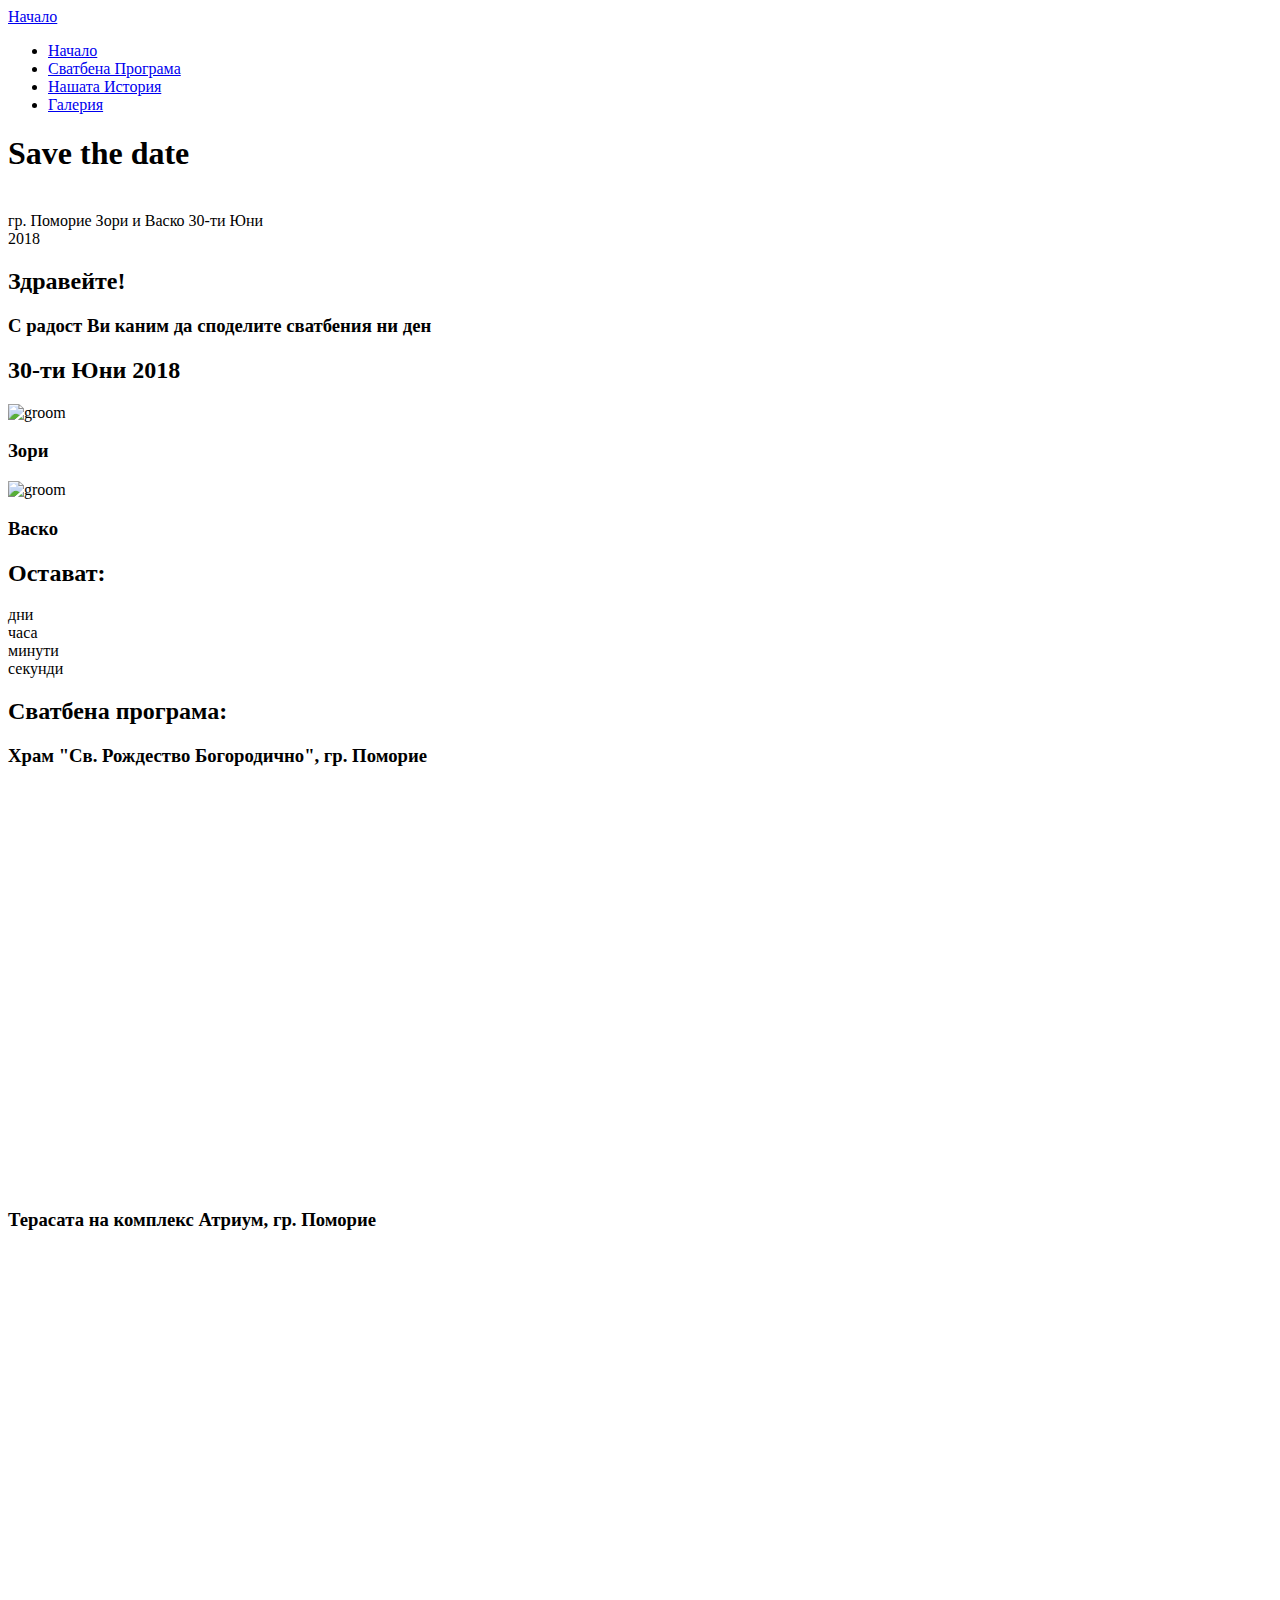
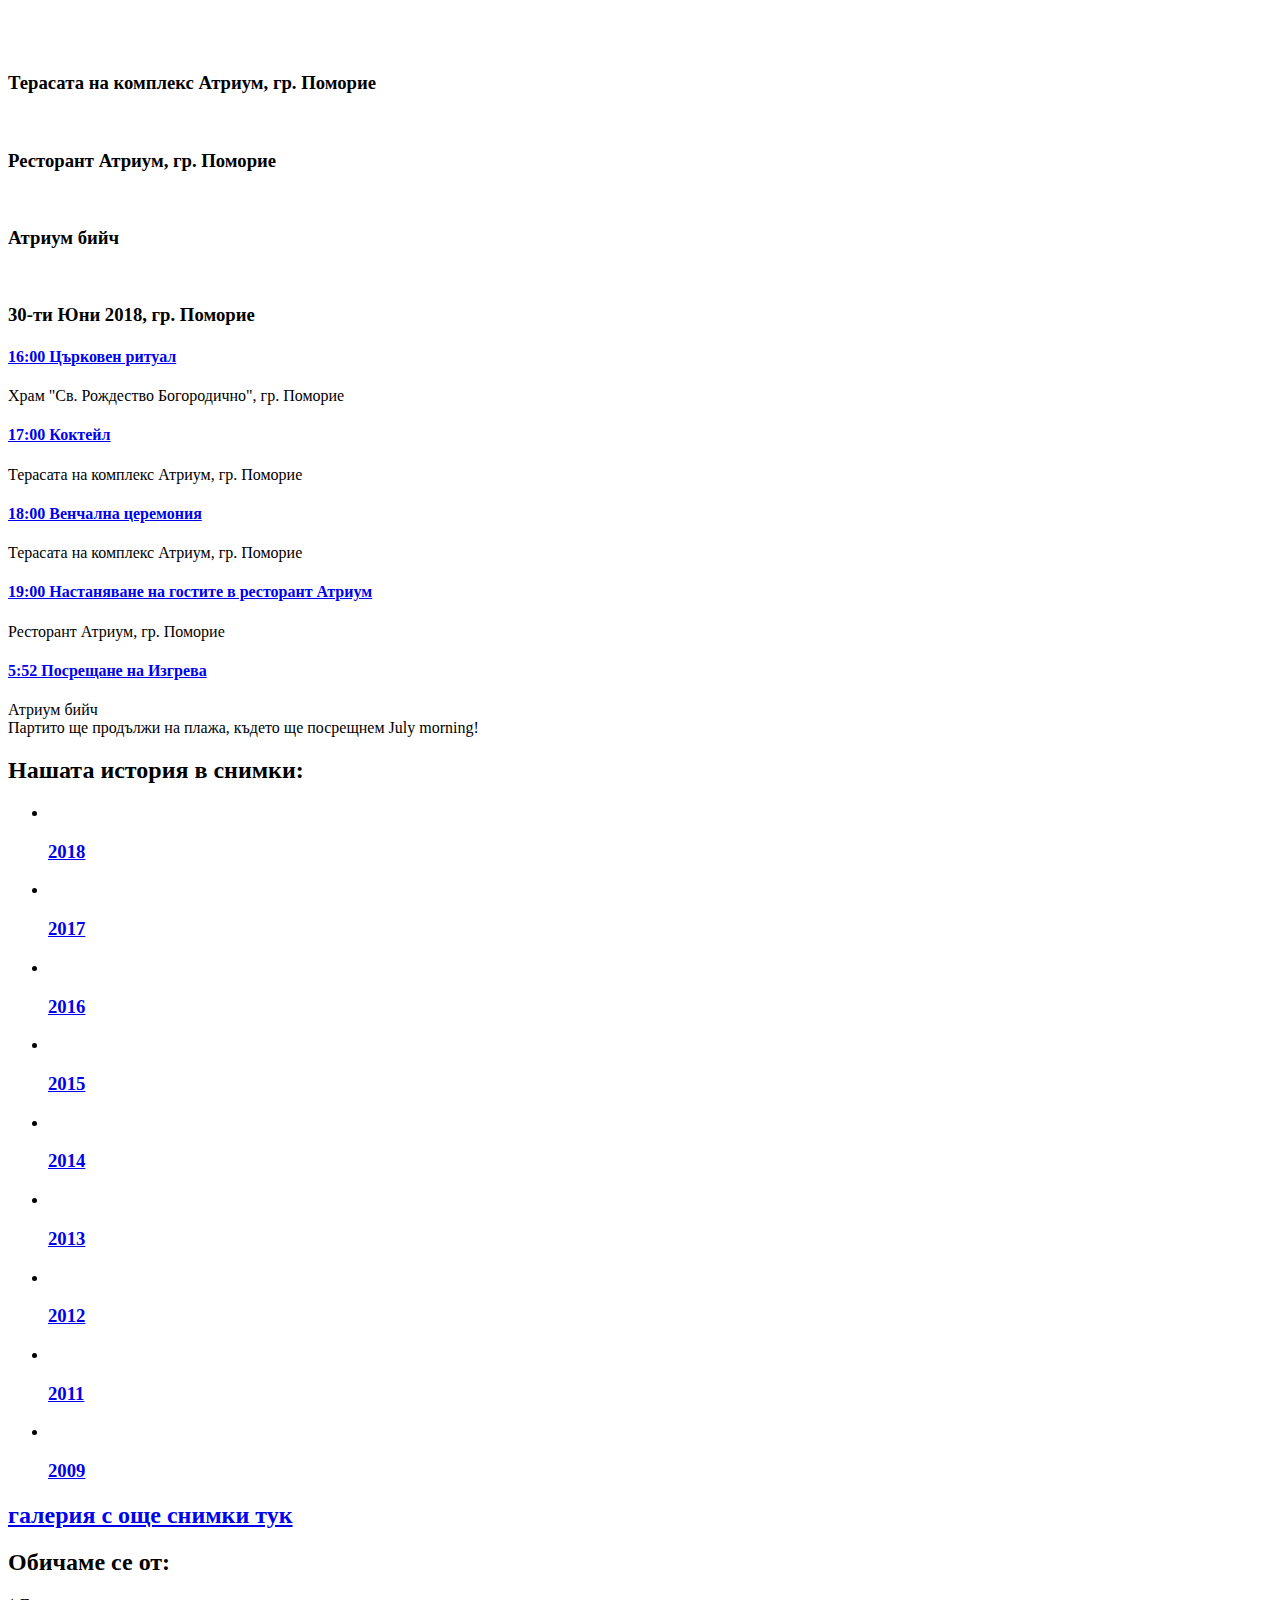
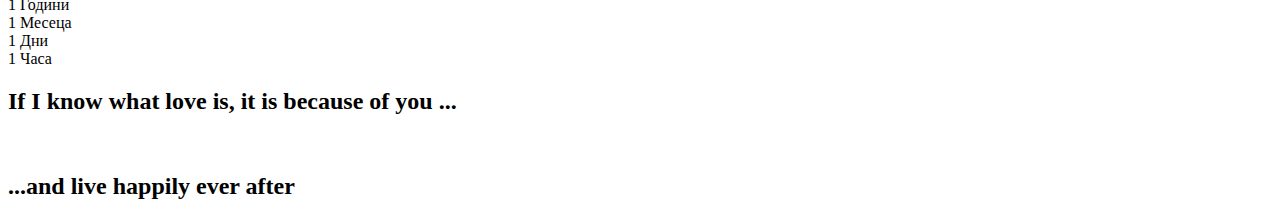
==== index.html @ bf3302c8 "Add google analytics" ====
<!DOCTYPE html>
<!--[if lt IE 7]>      <html class="no-js lt-ie9 lt-ie8 lt-ie7"> <![endif]-->
<!--[if IE 7]>         <html class="no-js lt-ie9 lt-ie8"> <![endif]-->
<!--[if IE 8]>         <html class="no-js lt-ie9"> <![endif]-->
<!--[if gt IE 8]><!--> <html class="no-js"> <!--<![endif]-->
	<head>
<!-- Global site tag (gtag.js) - Google Analytics -->
	<script async src="https://www.googletagmanager.com/gtag/js?id=UA-120800549-1"></script>
	<script>
	  window.dataLayer = window.dataLayer || [];
	  function gtag(){dataLayer.push(arguments);}
	  gtag('js', new Date());

	  gtag('config', 'UA-120800549-1');
	</script>
	<meta charset="utf-8">
	<meta http-equiv="X-UA-Compatible" content="IE=edge">
	<title>Vasko & Zory Wedding</title>
	<meta name="viewport" content="width=device-width, initial-scale=1">
	<meta name="description" content="" />
	<meta name="keywords" content="" />
	<meta name="author" content="" />

	<!-- Facebook and Twitter integration -->
	<meta property="og:title" content=""/>
	<meta property="og:image" content=""/>
	<meta property="og:url" content=""/>
	<meta property="og:site_name" content=""/>
	<meta property="og:description" content=""/>
	<meta name="twitter:title" content="" />
	<meta name="twitter:image" content="" />
	<meta name="twitter:url" content="" />
	<meta name="twitter:card" content="" />

	<link href='https://fonts.googleapis.com/css?family=Pacifico|Work+Sans:400,300,600,400italic,700|Amatic+SC:400,700&amp;subset=latin-ext' rel='stylesheet' type='text/css'>	
	<!-- Animate.css -->
	<link rel="stylesheet" href="css/vendor/animate.css">
	<!-- Icomoon Icon Fonts-->
	<link rel="stylesheet" href="css/vendor/icomoon.css">
	<link rel="stylesheet" type="text/css" href="fonts/font-awesome-4.7.0/css/font-awesome.min.css">
	<!-- Bootstrap  -->
	<link rel="stylesheet" href="css/vendor/bootstrap.min.css">
	<!-- Magnific Popup -->
	<link rel="stylesheet" href="css/vendor/magnific-popup.css">
	<!-- Owl Carousel  -->
	<link rel="stylesheet" href="css/vendor/owl.carousel.min.css">
	<link rel="stylesheet" href="css/vendor/owl.theme.default.min.css">
	<!-- Lightbox -->
	<link rel="stylesheet" href="css/vendor/lightbox.min.css">

	<!-- Theme style  -->
	<link rel="stylesheet" href="css/main.css">

	</head>

<body data-spy="scroll" data-target=".navbar" data-offset="50">
	<div class="loader"></div>
	<div class="main">
		<!-- Navigation -->
		<nav class="navbar" role="navigation" data-spy="affix" data-options="scrolltop:false">
			<div class="container">
				<div class="row">
					<div class="col-xs-2">
						<div id="logo"><a href="index.html">Начало</a></div>
					</div>
					<div class="col-xs-10 menu-2">
						<ul class="nav navbar-nav navbar-right">
							<li class="active">
								<a class="page-scroll" href="#header">Начало</a>
							</li>
							<li>
								<a class="page-scroll" href="#events">Сватбена Програма</a>
							</li>
							<li>
								<a class="page-scroll" href="#gallery">Нашата История</a>
							</li>
							<li>
								<a class="page-scroll" href="gallery-single.html">Галерия</a>
							</li>
						</ul>
					</div>
				</div>
			</div>
		</nav>
		<!-- Header -->
		
		<section id="header" class="cover" >
			<div class="overlay"></div>
			<div class="container">
				<div class="row">
					<div class="col-md-12 text-center">
						<div class="display-t">
							<div class="display-tc animated">
								<h1>Save the date</h1>
								<div class="banner-text">
									<span class="banner-text_city"><br>гр. Поморие</span>
									<span class="banner-text_names">Зори и Васко</span>
									<span class="banner-text_date">30-ти Юни <br>2018</span>
								</div>
							</div>
						</div>
					</div>
				</div>
			</div>
		</section>
		<!-- Section About-us -->
		<section id="couple" class="section couple">
			<div class="container">
				<div class="row">
					<div class="col-md-12 text-center heading">
						
						<h2>Здравейте!</h2>

						<h3>С радост Ви каним да споделите сватбения ни ден</h3>
						<h2>30-ти Юни 2018</h2>
					</div>
				</div>
				<div class="row couple-wrap">
					<div class="groom-wrap col-md-6 clearfix">
						<div class="groom">
							<img src="img/zori.jpg" alt="groom" class="img-responsive">
						</div>
						<div class="desc-groom">
							<h3>Зори</h3>
						</div>
					</div>
					<p class="heart text-center"><i class="icon-heart2"></i></p>
					<div class="bride-wrap col-md-6">
						<div class="bride">
							<img src="img/groom.jpg" alt="groom" class="img-responsive">
						</div>
						<div class="desc-bride">
							<h3>Васко</h3>
						</div>
					</div>
				</div>
			</div>
		</section>
		<!-- Section Countdown -->
		<section class="countdown bg section text-center">
				
			<div class="overlay"></div>
			<div class="container">
				
				<div class="row">
					<div class="col-md-12">
						<h2 id="countdown-header">Остават:</h2>
					</div>
					<div class="col-md-12">
						<div id="timer" class="timer text-center">
							<div class="timer-item">
								<div>
									<span class="days digit"></span>
									<div class="smalltext">дни</div>
								</div>
							</div>
							<div class="timer-item">
								<div>
									<span class="hours digit"></span>
									<div class="smalltext">часа</div>
								</div>
							</div>
							<div class="timer-item">
								<div>
									<span class="minutes digit"></span>
									<div class="smalltext">минути</div>
								</div>
							</div>
							<div class="timer-item">
								<div>
									<span class="seconds digit"></span>
									<div class="smalltext">секунди</div>
								</div>
							</div>
						</div>
					</div>
				</div>
			</div>
		</section>
		<!-- Section Events -->
		<section id="events" class="events-accordion section">
			<div class="container">
				<div class="row">
					<div class="col-md-12 text-center heading">
						<h2>Сватбена програма:</h2>
						<p></p>
					</div>
				</div>
				<div class="row">
					<div class="col-sm-6">
						<div class="panel-group" id="accordion-img">
							<div class="panel panel-default">
								<div id="collapse10" class="panel-collapse collapse in">
									<h3>Храм "Св. Рождество Богородично", гр. Поморие</h3>
									<iframe src="https://www.google.com/maps/embed?pb=!1m18!1m12!1m3!1d1469.4765697330986!2d27.640695498699348!3d42.55628791212794!2m3!1f0!2f0!3f0!3m2!1i1024!2i768!4f13.1!3m3!1m2!1s0x40a6bd7a6e546c67%3A0x16f8ae1e91cc13e0!2z0YXRgNCw0Lwg0KHQsi4g0KDQvtC20LTQtdGB0YLQstC-INCR0L7Qs9C-0YDQvtC00LjRh9C90L4!5e0!3m2!1sbg!2sbg!4v1521911918889" width="500" height="400" frameborder="0" style="border:0" allowfullscreen></iframe>
								</div>
							</div>
							<div class="panel panel-default">
								<div id="collapse20" class="panel-collapse collapse">
									<h3> Терасата на комплекс Атриум, гр. Поморие</h3>
										<iframe src="https://www.google.com/maps/embed?pb=!1m18!1m12!1m3!1d734.6189279827555!2d27.638549465291636!3d42.56642437976939!2m3!1f0!2f0!3f0!3m2!1i1024!2i768!4f13.1!3m3!1m2!1s0x40a6bd61da10b03f%3A0x1d122c0abd58e657!2z0KLQpiDQkNGC0YDQuNGD0Lw!5e0!3m2!1sbg!2sbg!4v1521912439962" width="500" height="400" frameborder="0" style="border:0" allowfullscreen></iframe>								</div>
							</div>
							<div class="panel panel-default">
								<div id="collapse30" class="panel-collapse collapse">
										<h3> Терасата на комплекс Атриум, гр. Поморие</h3>
										<img src="img/atrium-terrace.jpg" alt="">
								</div>
							</div>
							<div class="panel panel-default">
								<div id="collapse40" class="panel-collapse collapse">
										<h3> Ресторант Атриум, гр. Поморие</h3>
									<img src="img/atrium-building.jpg" alt="">
								</div>
							</div>
							<div class="panel panel-default">
								<div id="collapse50" class="panel-collapse collapse">
										<h3>Атриум бийч</h3>

									<img src="img/sunrise.jpg" alt="">
									<p></p>
								</div>
							</div>
						</div>
					</div>
					<div class="col-sm-6">
						<h3>30-ти Юни 2018, гр. Поморие</h3>
						<div class="panel-group" id="accordion">
							<div class="panel panel-default">
								<div class="panel-heading">
									<h4 class="panel-title">
									<a data-toggle="collapse" data-parent="#accordion" href="#collapse1">
									16:00 Църковен ритуал</a>
									</h4>
								</div>
								<div id="collapse1" class="panel-collapse collapse in">
									<div class="panel-place">
										<i class="fa fa-map-marker" aria-hidden="true"></i>
										<span>Храм "Св. Рождество Богородично", гр. Поморие</span>
									</div>
									<div class="panel-body">
									</div>
								</div>
							</div>
							<div class="panel panel-default">
								<div class="panel-heading">
									<h4 class="panel-title">
									<a data-toggle="collapse" data-parent="#accordion" href="#collapse2">
									17:00 Коктейл</a>
									</h4>
								</div>
								<div id="collapse2" class="panel-collapse collapse">
									<div class="panel-place">
										<i class="fa fa-map-marker" aria-hidden="true"></i>
										<span>Терасата на комплекс Атриум, гр. Поморие</span>
									</div>
									<div class="panel-body"></div>
								</div>
							</div>
							<div class="panel panel-default">
								<div class="panel-heading">
									<h4 class="panel-title">
									<a data-toggle="collapse" data-parent="#accordion" href="#collapse3">
									18:00 Венчална церемония</a>
									</h4>
								</div>
								<div id="collapse3" class="panel-collapse collapse">
									<div class="panel-place">
										<i class="fa fa-map-marker" aria-hidden="true"></i>
										<span>Терасата на комплекс Атриум, гр. Поморие</span>
									</div>
									<div class="panel-body"></div>
								</div>
							</div>
							<div class="panel panel-default">
								<div class="panel-heading">
									<h4 class="panel-title">
									<a data-toggle="collapse" data-parent="#accordion" href="#collapse4">
									19:00 Настаняване на гостите в ресторант Атриум</a>
									</h4>
								</div>
								<div id="collapse4" class="panel-collapse collapse">
									<div class="panel-place">
										<i class="fa fa-map-marker" aria-hidden="true"></i>
										<span>Ресторант Атриум, гр. Поморие</span>
									</div>
									<div class="panel-body"></div>
								</div>
							</div>
							<div class="panel panel-default">
								<div class="panel-heading">
									<h4 class="panel-title">
									<a data-toggle="collapse" data-parent="#accordion" href="#collapse5">
									5:52 Посрещане на Изгрева</a>
									</h4>
								</div>
								<div id="collapse5" class="panel-collapse collapse">
									<div class="panel-place">
										<i class="fa fa-map-marker" aria-hidden="true"></i>
										<span>Атриум бийч</span>
									</div>
									<div class="panel-body">Партито ще продължи на плажа, където ще посрещнем July morning! </div>
								</div>
							</div>
						</div>
					</div>
				</div>
			</div>
		</section>

		<!-- Section Gallery -->
		<section id="gallery" class="section section-gray gallery">
			<div class="container">
				<div class="row">
					<div class="col-md-12 text-center heading">
						<h2>Нашата история в снимки:</h2>
					</div>
				</div>
				<div class="row">
					<ul class="gallery-list">
						<li class="col-xs-12 col-sm-6 col-md-4" data-animate-effect="fadeIn">
							<a href="img/img_2.jpg" data-lightbox="roadtrip">
								<img src="img/img_2.jpg" alt="">
								<div class="gallery-item_info">
									<h3>2018</h3>
								</div>
							</a>
						</li>
						<li class="col-xs-6 col-sm-6 col-md-4" data-animate-effect="fadeIn">
							<a href="img/header.jpg" data-lightbox="roadtrip">
								<img src="img/header.jpg" alt="">
								<div class="gallery-item_info">
									<span></span>
									<h3>2017</h3>
								</div>
							</a>
						</li>
						<li class="col-xs-6 col-sm-6 col-md-4" data-animate-effect="fadeIn">
							<a href="img/2016.jpg" data-lightbox="roadtrip">
								<img src="img/2016.jpg" alt="">
								<div class="gallery-item_info">
									<span></span>
									<h3>2016</h3>
								</div>
							</a>
						</li>
						<li class="col-xs-12 col-sm-6 col-md-4" data-animate-effect="fadeIn">
							<a href="img/2015.jpg" data-lightbox="roadtrip">
								<img src="img/2015.jpg" alt="">
								<div class="gallery-item_info">
									<span></span>
									<h3>2015</h3>
								</div>
							</a>
						</li>
						<li class="col-xs-12 col-sm-6 col-md-4" data-animate-effect="fadeIn">
							<a href="img/2014.jpg" data-lightbox="roadtrip">
								<img src="img/2014.jpg" alt="">
								<div class="gallery-item_info">
									<span></span>
									<h3>2014</h3>
								</div>
							</a>
						</li>
						<li class="col-xs-12 col-sm-6 col-md-4" data-animate-effect="fadeIn">
							<a href="img/2013.jpg" data-lightbox="roadtrip">
								<img src="img/2013.jpg" alt="">
								<div class="gallery-item_info">
									<span></span>
									<h3>2013</h3>
								</div>
							</a>
						</li>
						<li class="col-xs-12 col-sm-6 col-md-4" data-animate-effect="fadeIn">
							<a href="img/2012.jpg" data-lightbox="roadtrip">
								<img src="img/2012.jpg" alt="">
								<div class="gallery-item_info">
									<span></span>
									<h3>2012</h3>
								</div>
							</a>
						</li>
						<li class="col-xs-12 col-sm-6 col-md-4" data-animate-effect="fadeIn">
							<a href="img/2011.jpg" data-lightbox="roadtrip">
								<img src="img/2011.jpg" alt="">
								<div class="gallery-item_info">
									<span></span>
									<h3>2011</h3>
								</div>
							</a>
						</li>
						<li class="col-xs-12 col-sm-6 col-md-4" data-animate-effect="fadeIn">
							<a href="img/2009.jpg" data-lightbox="roadtrip">
								<img src="img/2009.jpg" alt="">
								<div class="gallery-item_info">
									<span></span>
									<h3>2009</h3>
								</div>
							</a>
						</li>
					</ul>
				</div>
				<div class="col-md-12 text-center heading">
					<a href="gallery-single.html">
						<h2>галерия с още снимки тук	<h2>
					</a>

				</div>
			</div>
		</section>
		<!-- Section Counter -->
		<section id="counter" class="section bg counter">
			
			<div class="overlay"></div>
			<div class="container">
				
				<div class="row">
						<div class="col-md-12 text-center heading">
								<h2 id="section-counter-header">Обичаме се от: </h2>
							</div>
					<div class="col-md-3 col-sm-6 animate-box">
						<div class="feature-center">
							<span class="icon">
								<i class="fa fa-heart"></i>
								<!-- fa-users fa-clock-o-->
							</span>
							<span class="counter-value js-counter" data-from="0" data-to="7" data-speed="5000" data-refresh-interval="50">1</span>
							<span class="counter-label">Години</span>
						</div>
					</div>
					<div class="col-md-3 col-sm-6 animate-box">
						<div class="feature-center">
							<span class="icon">
								<i class="fa fa-calendar"></i>
							</span>
							<span class="counter-value js-counter" data-from="0" data-to="84" data-speed="5000" data-refresh-interval="50">1</span>
							<span class="counter-label">Месеца</span>
						</div>
					</div>
					<div class="col-md-3 col-sm-6 animate-box">
						<div class="feature-center">
							<span class="icon">
								<i class="fa fa-sun-o"></i>
							</span>
							<span class="counter-value js-counter" data-from="0" data-to="2555" data-speed="5000" data-refresh-interval="50">1</span>
							<span class="counter-label">Дни</span>
						</div>
					</div>
					<div class="col-md-3 col-sm-6 animate-box">
						<div class="feature-center">
							<span class="icon">
								<i class="fa fa-clock-o"></i>
							</span>
							<span class="counter-value js-counter" data-from="0" data-to="61320" data-speed="5000" data-refresh-interval="50">1</span>
							<span class="counter-label">Часа</span>
						</div>
					</div>
				</div>
			</div>
		</section>
		<!-- Section Testimonials -->
		<section id="testimonials" class="section testimonials">
			<div class="container">
				<div class="row">
					<div class="row">
						<div class="col-md-12 text-center heading">
							<h2>If I know what love is, it is because of you ...</h2>
						</div>
					</div>
					<div class="row">
						<div class="col-md-12">
							<div class="wrap-testimony">
								<!-- <div class="owl-carousel-fullwidth"> -->
									<div class="item">
										<div class="testimony-slide active text-center">
											<figure>
												<img src="img/quote-img.jpg" alt="">
											</figure>
											
										</div>
									</div>
								
								</div>
							</div>
						</div>
					</div>
			</div>
		</section>
		</section>
		<!-- Section banner-bottom -->
		<section class="bg section banner banner_bottom">
			<div class="overlay"></div>
			<div class="container">
				<div class="row">
					<div class="col-md-12 text-center">
						<h2 id="section-banner">...and live happily ever after</h2>
					</div>
				</div>
			</div>
		</section>
		<!-- Footer -->

	</div>
</body>

	<!-- Modernizr JS -->
	<script src="js/vendor/modernizr-2.6.2.min.js"></script>
	<!-- FOR IE9 below -->
	<!--[if lt IE 9]>
	<script src="js/vendor/respond.min.js"></script>
	<![endif]-->
	<!-- jQuery -->
	<script src="js/vendor/jquery.min.js"></script>
	<!-- jQuery Easing -->
	<script src="js/vendor/jquery.easing.1.3.js"></script>
	<!-- Bootstrap -->
	<script src="js/vendor/bootstrap.min.js"></script>
	<!-- Waypoints -->
	<script src="js/vendor/jquery.waypoints.min.js"></script>
	<!-- Carousel -->
	<script src="js/vendor/owl.carousel.min.js"></script>
	<!-- countTo -->
	<script src="js/vendor/jquery.countTo.js"></script>
	<!-- Parallax -->
	<script src="js/vendor/parallax.min.js"></script>
	<!-- Magnific Popup -->
	<script src="js/vendor/jquery.magnific-popup.min.js"></script>
	<script src="js/vendor/magnific-popup-options.js"></script>
	<script src="js/vendor/lightbox.min.js"></script>
	<!-- Main -->
	<script src="js/main.js"></script>
</html>
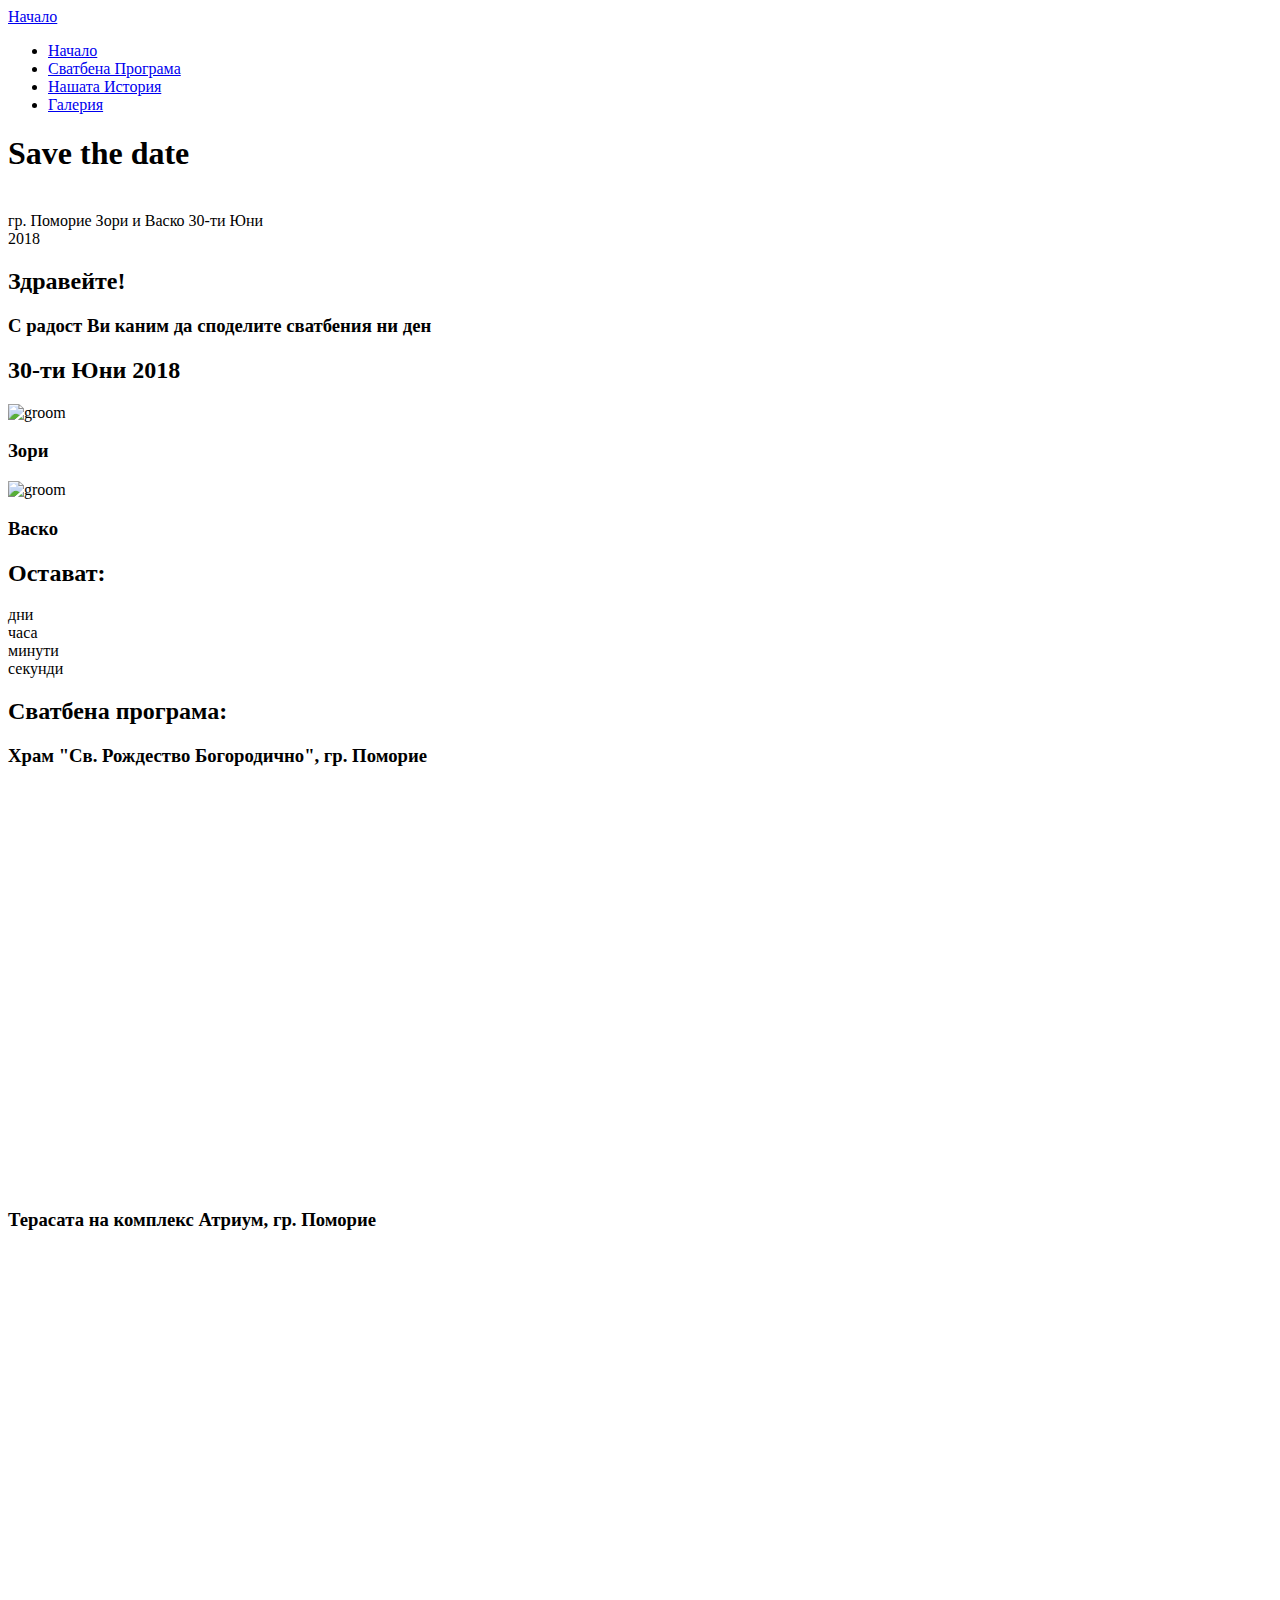
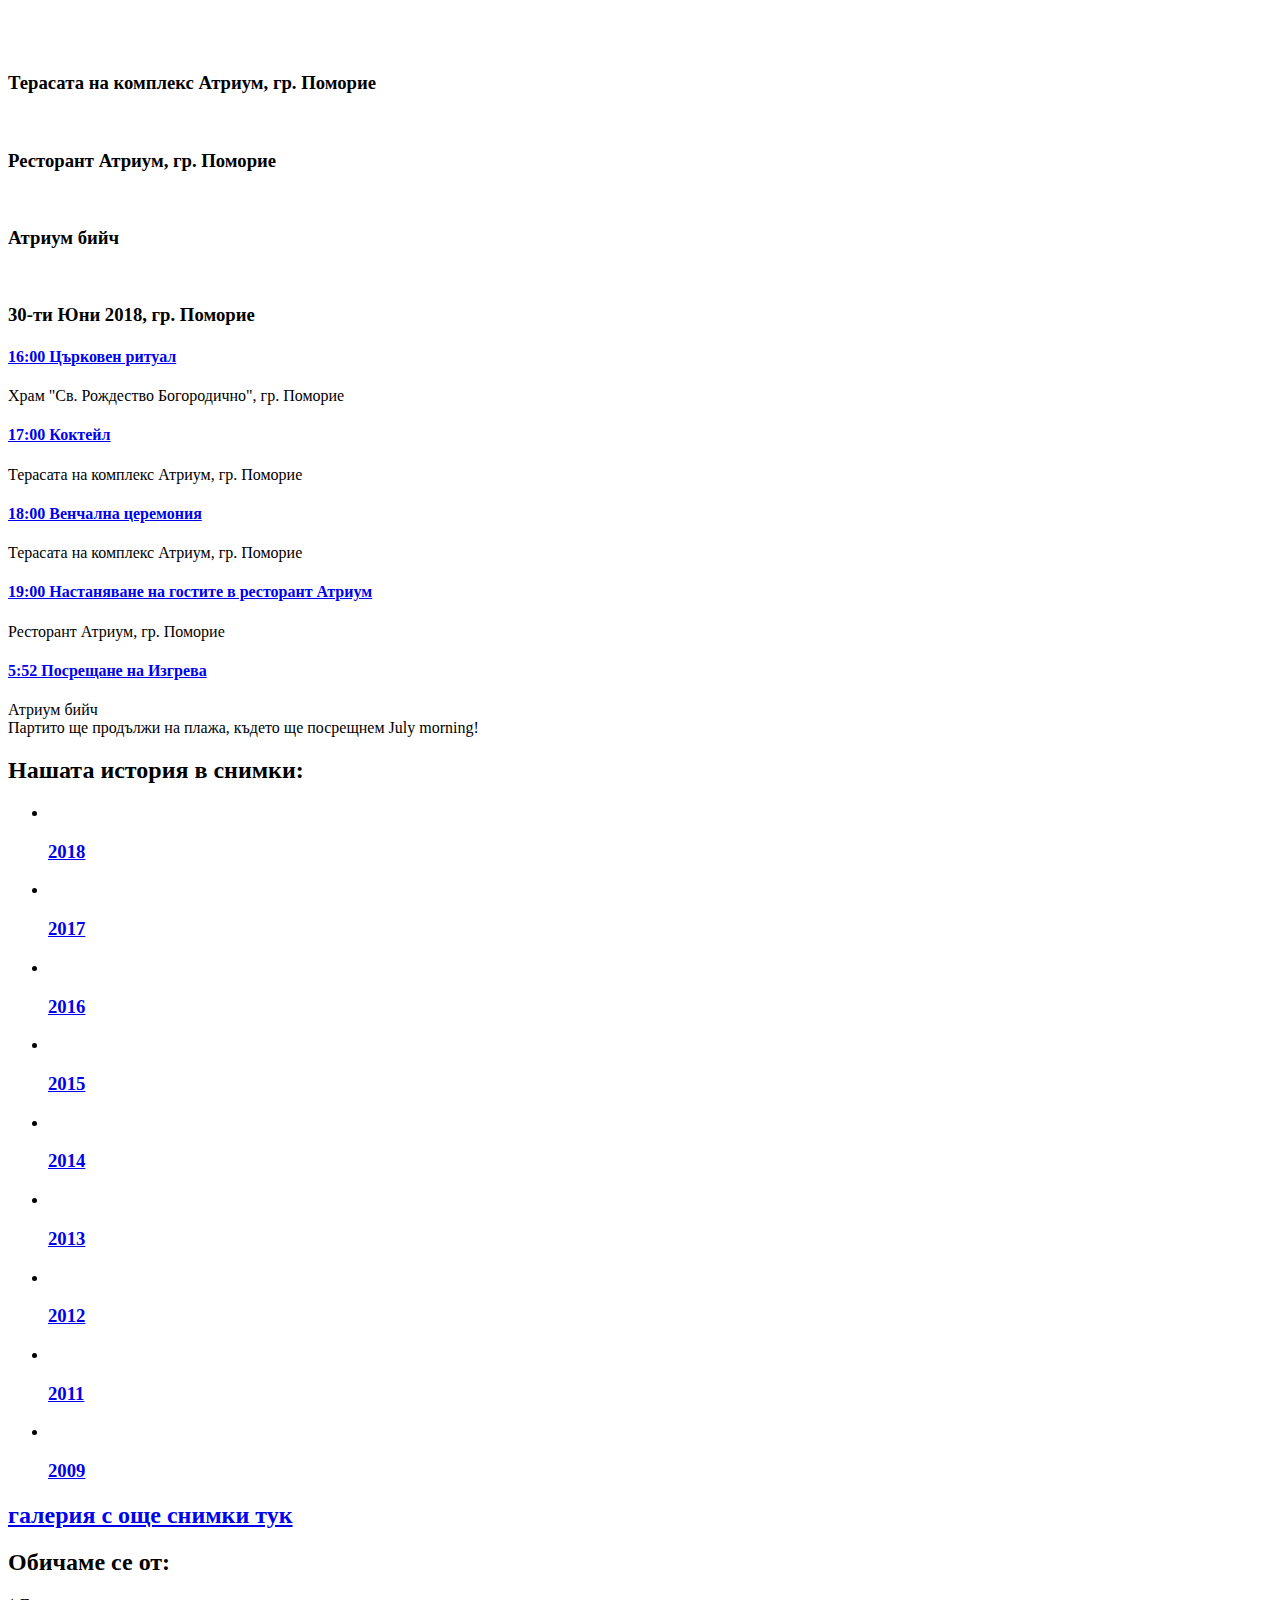
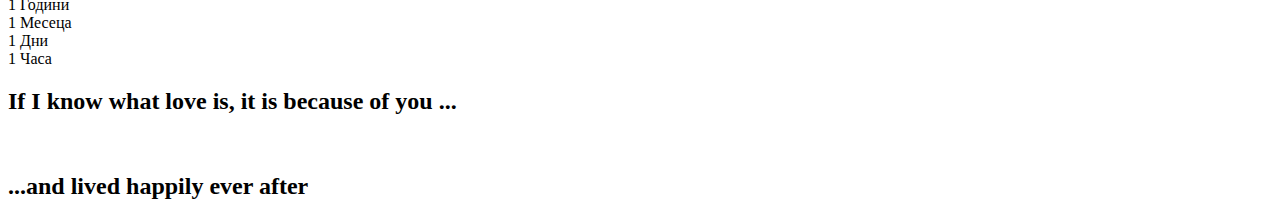
==== commit f64f0efa: "Update index.html" ====
--- a/index.html
+++ b/index.html
@@ -492,7 +492,7 @@
 			<div class="container">
 				<div class="row">
 					<div class="col-md-12 text-center">
-						<h2 id="section-banner">...and live happily ever after</h2>
+						<h2 id="section-banner">...and lived happily ever after</h2>
 					</div>
 				</div>
 			</div>
